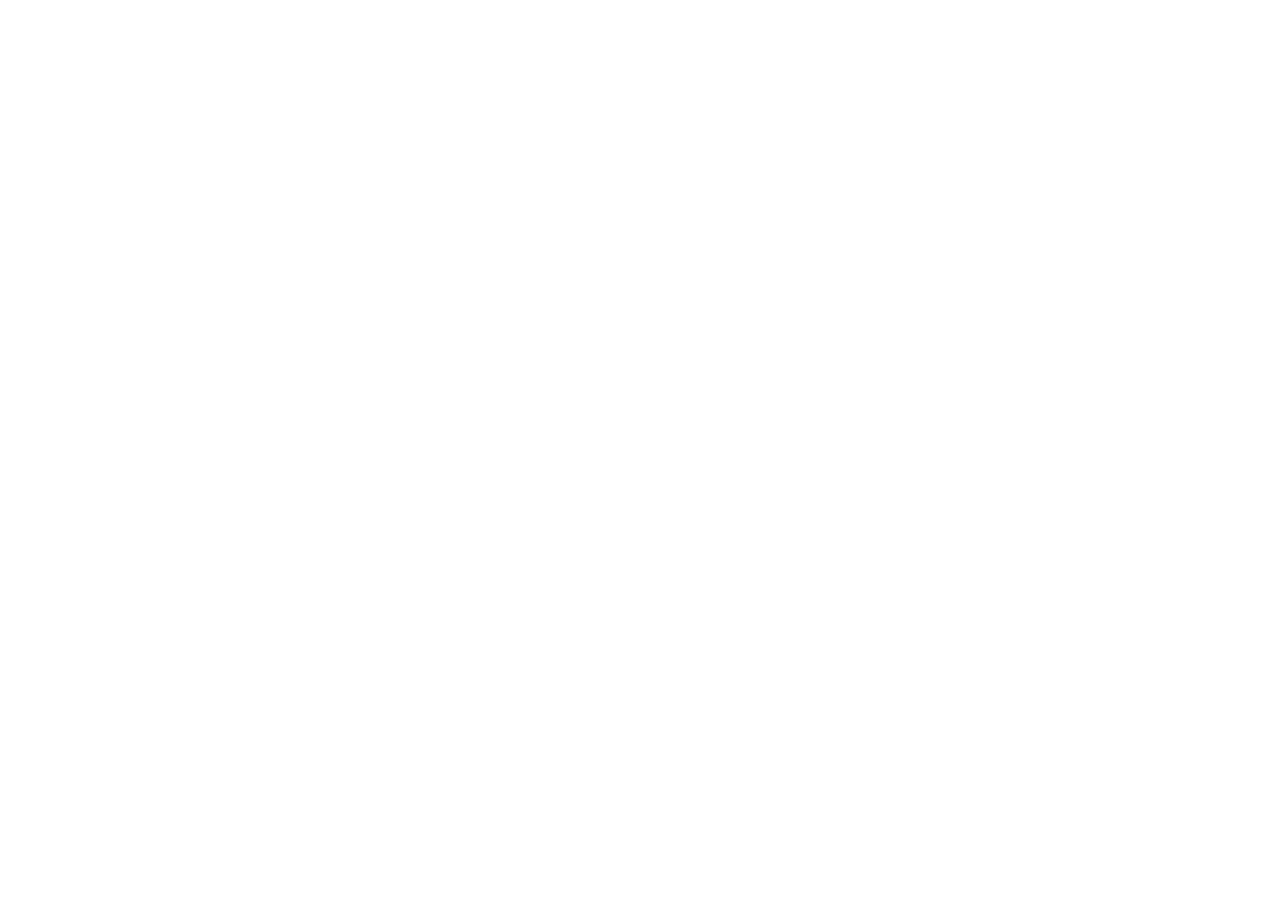
==== 03.Auto Text Generator/index.html @ 7d628930 "03.CSS and JS file added" ====
<!DOCTYPE html>
<html lang="en">
  <head>
    <meta charset="UTF-8" />
    <meta name="viewport" content="width=device-width, initial-scale=1.0" />
    <link rel="stylesheet" href="style.css" />
    <title>Auto Text Generator</title>
  </head>
  <body>
    <script src="script.js"></script>
  </body>
</html>
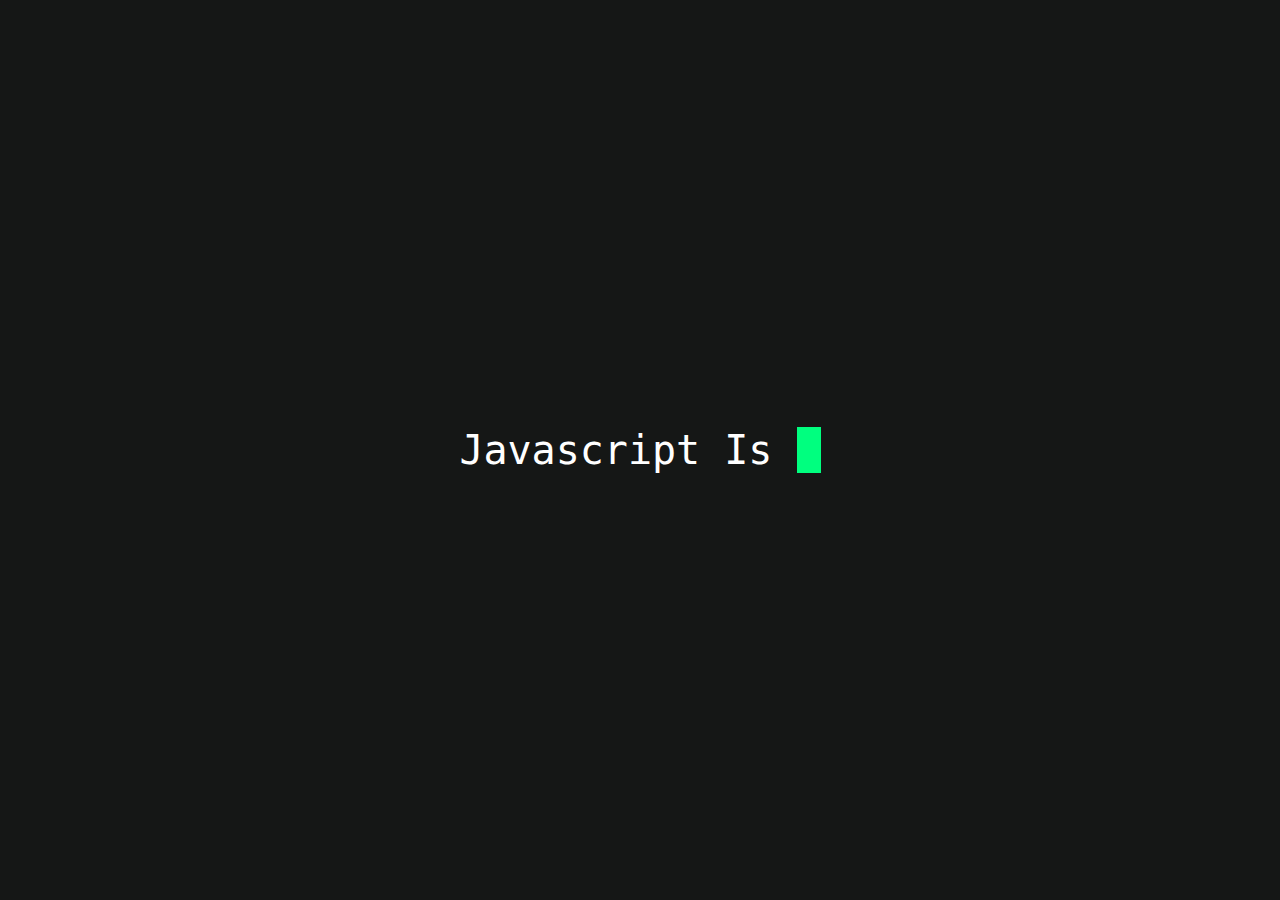
==== commit b2616c8e: "03. complete" ====
--- a/03.Auto Text Generator/index.html
+++ b/03.Auto Text Generator/index.html
@@ -7,6 +7,10 @@
     <title>Auto Text Generator</title>
   </head>
   <body>
+    <p>
+      <span>Javascript</span> Is <span class="generated__text"></span>
+      <span class="text__cursor">&nbsp;</span>
+    </p>
     <script src="script.js"></script>
   </body>
 </html>
--- a/03.Auto Text Generator/style.css
+++ b/03.Auto Text Generator/style.css
@@ -0,0 +1,27 @@
+* {
+  padding: 0;
+  margin: 0;
+  box-sizing: border-box;
+}
+
+body {
+  display: flex;
+  align-items: center;
+  justify-content: center;
+  height: 100dvh;
+  font-family: monospace;
+  background-color: #151716;
+  color: #fff;
+}
+
+p {
+  font-size: 2.5rem;
+}
+
+.generated__text {
+  color: cornsilk;
+}
+
+.text__cursor {
+  background: springgreen;
+}
